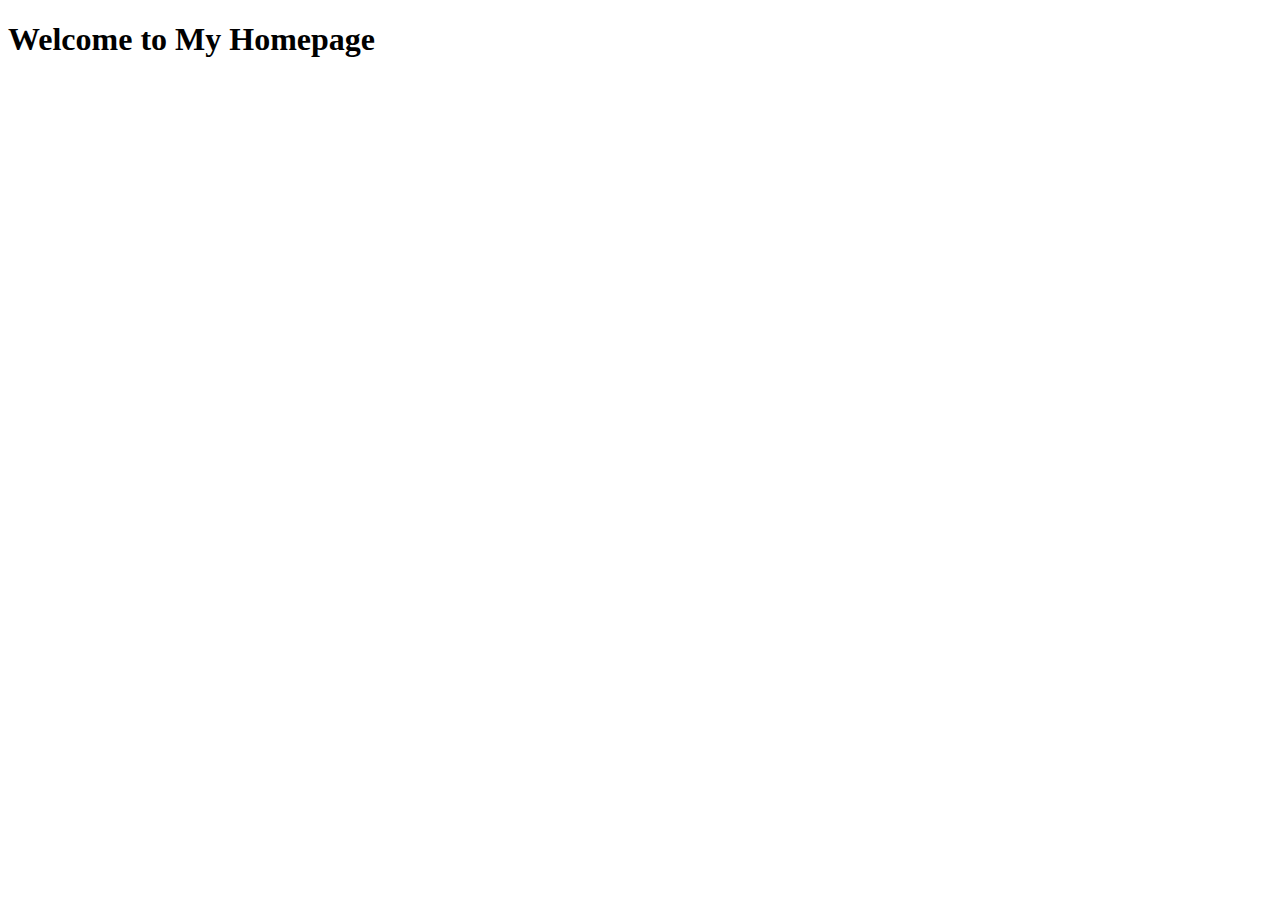
==== index.html @ 46c64f3d "Init: Homepage Project" ====
<!DOCTYPE html>
<html lang="en">
<head>
    <meta charset="UTF-8">
    <meta name="viewport" content="width=device-width, initial-scale=1.0">
    <title>Homepage</title>
</head>
<body>
    <h1>Welcome to My Homepage</h1>
    
</body>
</html>
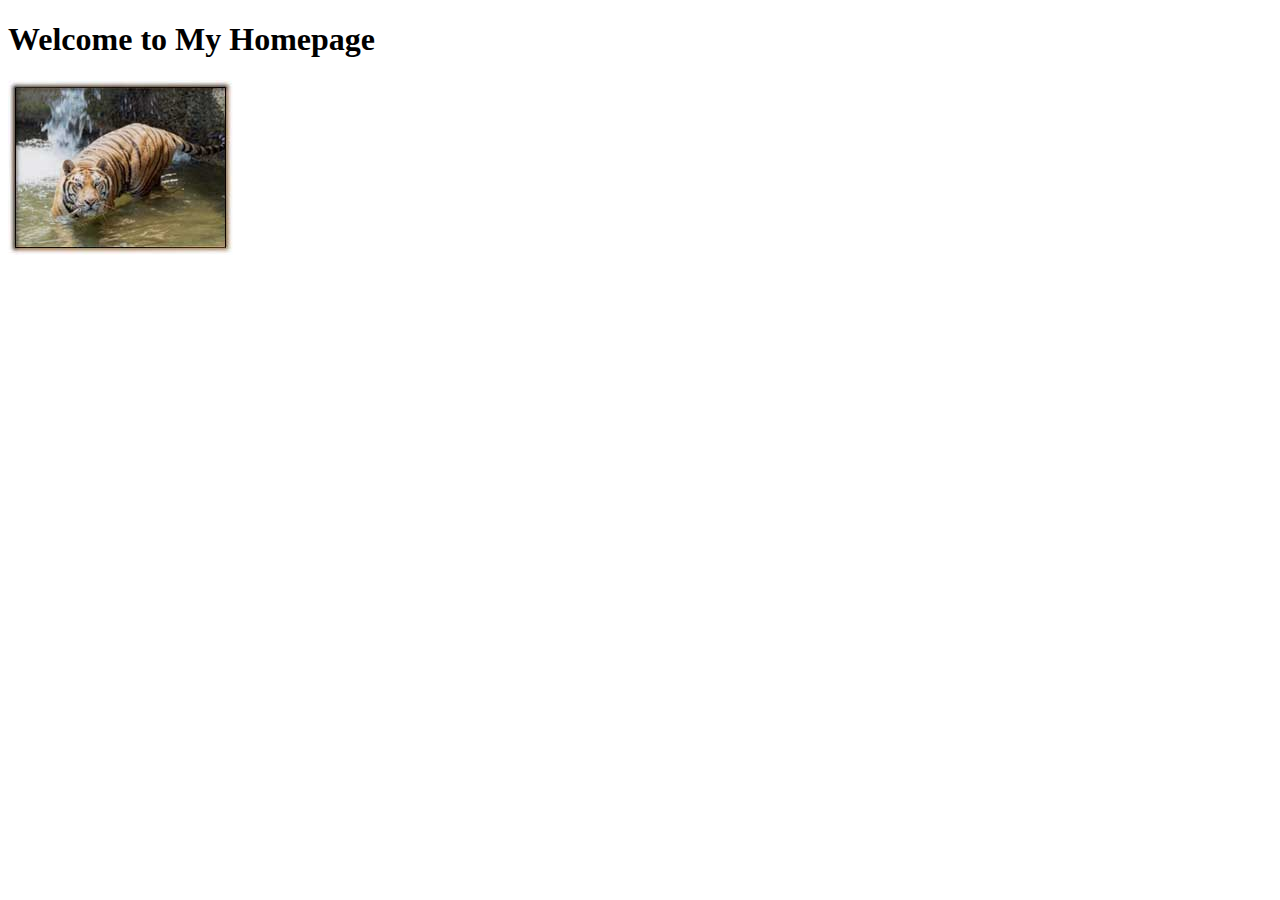
==== commit eaa830ad: "add: index image" ====
--- a/index.html
+++ b/index.html
@@ -7,6 +7,8 @@
 </head>
 <body>
     <h1>Welcome to My Homepage</h1>
+    <img src="/images/tiger.jpg" alt="">
+
     
 </body>
 </html>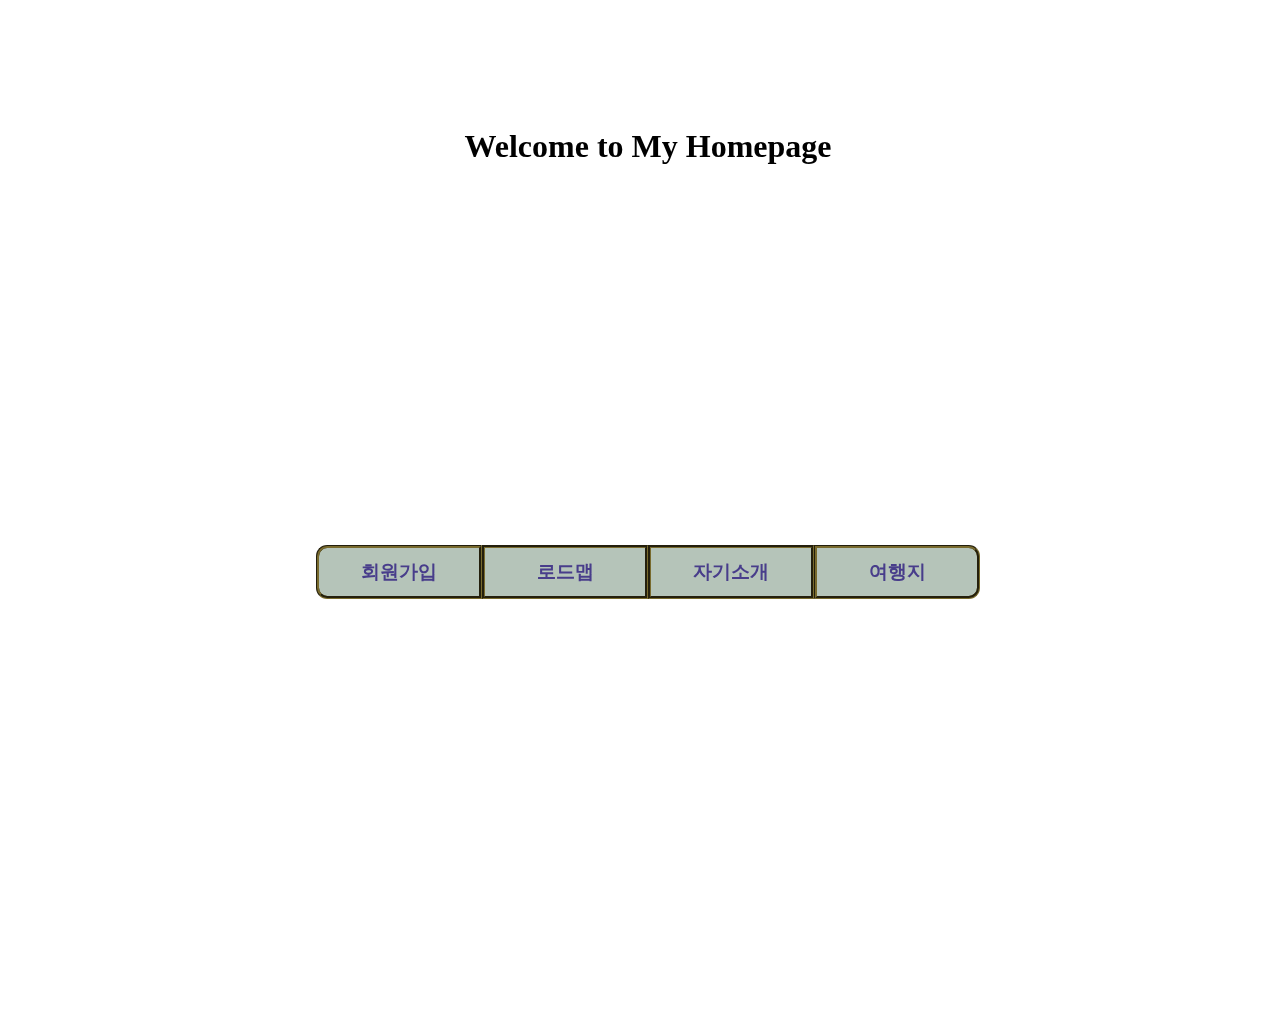
==== commit f81a753a: "23/11/16 main,login" ====
--- a/index.html
+++ b/index.html
@@ -4,11 +4,33 @@
     <meta charset="UTF-8">
     <meta name="viewport" content="width=device-width, initial-scale=1.0">
     <title>Homepage</title>
+    <link rel="stylesheet" href="css/menu.css">
 </head>
-<body>
-    <h1>Welcome to My Homepage</h1>
-    <img src="/images/tiger.jpg" alt="">
-
-    
+<body class="bg">
+    <h1 style="text-align: center; margin-top: 10%;">Welcome to My Homepage</h1>
+    <ul class="menu">
+        
+        <li class="join">
+            <!-- <a href="/hjh705.github.io/join.html" >회원가입</a> -->
+            <!-- <button id="join" onclick="location.href ='/hjh705.github.io/join.html'">회원가입</button> -->
+            <button id="join" onclick="window.open('/hjh705.github.io/join.html','join', 'width=400px, height=500px')">회원가입</button>
+            <img src="/hjh705.github.io/images/pawprint.png" alt="" class="pic">
+        </li>
+        <li class="roadmap">
+            <a href="#">로드맵</a>
+            <img src="/hjh705.github.io/images/pawprint.png" alt="" class="pic">
+        </li>
+        <li class="introduce">
+            <a href="#">자기소개</a>
+            <img src="/hjh705.github.io/images/pawprint.png" alt="" class="pic">
+        </li>
+        <li class="trip">
+            <a href="#">여행지</a>
+            <img src="/hjh705.github.io/images/pawprint.png" alt="" class="pic">
+        </li>
+        
+    </ul>
+    <script src="/hjh705.github.io/js/index.js"></script>
 </body>
+  
 </html>--- a/css/menu.css
+++ b/css/menu.css
@@ -0,0 +1,71 @@
+ul.menu{
+    width: 80vw;
+    padding: 0;
+    margin: 0 auto;
+
+    display: flex;
+    flex-direction: row;
+    justify-content: center;
+}
+
+ul.menu li{
+    width: 10em;
+    height: 3em;
+    background-color: #B5C4B9;
+    border: 3px solid #786a2d;
+    border-style:groove;
+    text-align: center;
+    margin-top: 35%;
+    
+
+    display: flex;
+    justify-content: center;
+    align-items: center;
+    flex-wrap: wrap;
+}
+
+ul.menu li a{
+    display: block;
+    text-decoration: none;
+    font-size: larger;
+    font-weight: bold;
+    color: darkslateblue;
+}
+
+ul.menu > li:first-child{
+    border-top-left-radius: 0.7em;
+    border-bottom-left-radius: 0.7em;
+}
+ul.menu > li:last-child{
+    border-top-right-radius: 0.7em;
+    border-bottom-right-radius: 0.7em;
+
+}
+
+.bg{
+    height: 100vh;
+    width: 100vw;
+    background-image: url(/hjh705.github.io/images/2C294A39-9610-48A5-AE30-2B30846611FF_1_201_a.jpeg);
+    background-size: cover;
+    backdrop-filter: blur(3px);
+}
+
+ul.menu > li img.pic{
+    width: 50px;
+    align-items: center;
+    display: none;
+}
+
+ul.menu li a:hover+img.pic, ul.menu li img.pic:hover{
+    display:flex
+}
+#join:hover+img.pic, ul.menu li img.pic:hover{
+    display:flex
+}
+#join{
+    background-color: #B5C4B9 ;
+    border: none;
+    font-size: larger;
+    font-weight: bolder;
+    color: darkslateblue;
+}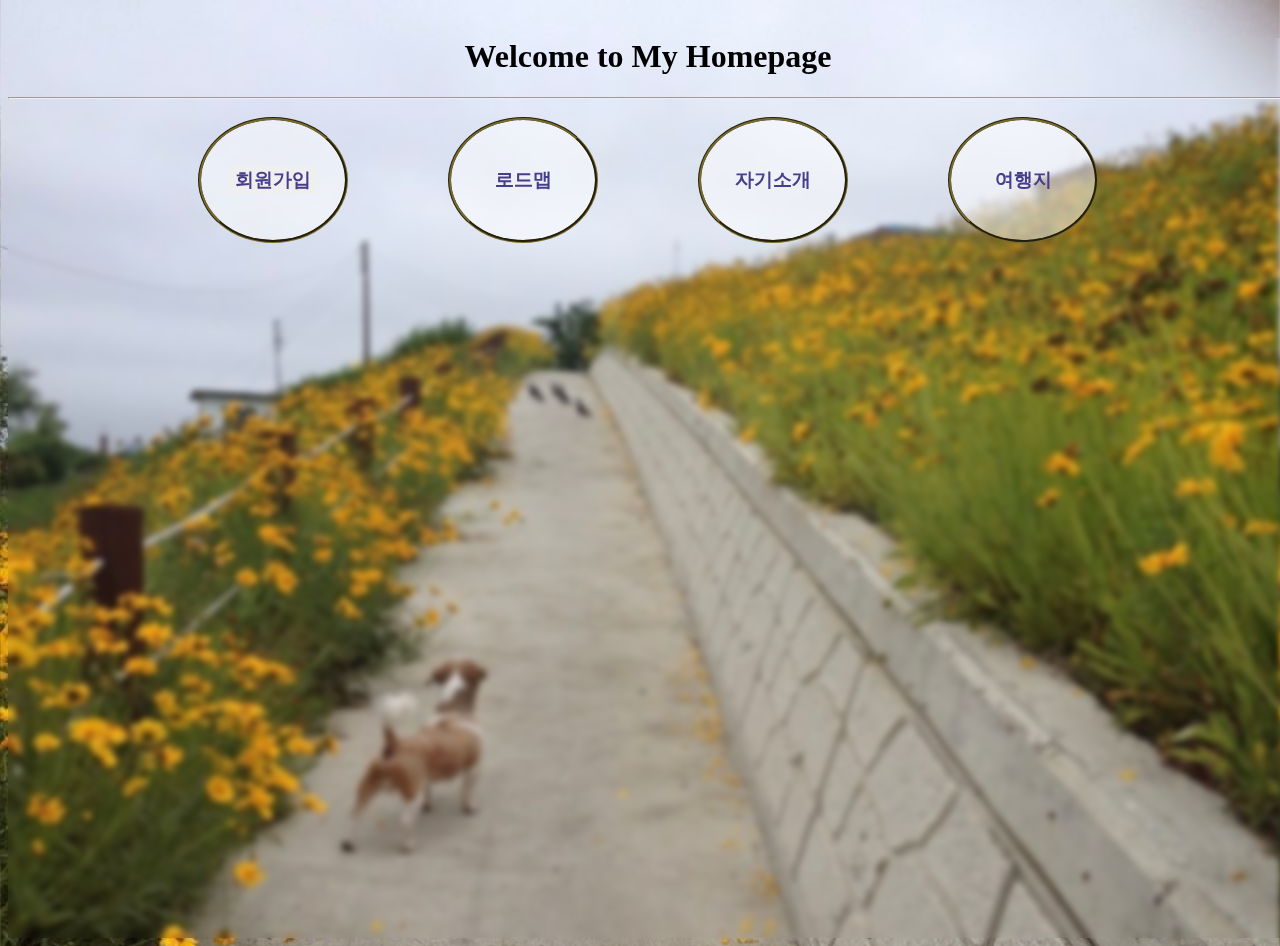
==== commit f0323d13: "Join" ====
--- a/index.html
+++ b/index.html
@@ -7,30 +7,29 @@
     <link rel="stylesheet" href="css/menu.css">
 </head>
 <body class="bg">
-    <h1 style="text-align: center; margin-top: 10%;">Welcome to My Homepage</h1>
+    <h1 style="text-align: center; margin-top: 3%;">Welcome to My Homepage</h1>
+    <hr>
     <ul class="menu">
-        
-        <li class="join">
-            <!-- <a href="/hjh705.github.io/join.html" >회원가입</a> -->
-            <!-- <button id="join" onclick="location.href ='/hjh705.github.io/join.html'">회원가입</button> -->
-            <button id="join" onclick="window.open('/hjh705.github.io/join.html','join', 'width=400px, height=500px')">회원가입</button>
-            <img src="/hjh705.github.io/images/pawprint.png" alt="" class="pic">
+        <li class="join" onclick="showJoin()">
+            <button id="join" >회원가입</button>
+            <img src="./images/pawprint.png" alt="" class="pic">
         </li>
         <li class="roadmap">
             <a href="#">로드맵</a>
-            <img src="/hjh705.github.io/images/pawprint.png" alt="" class="pic">
+            <img src="./images/pawprint.png" alt="" class="pic">
         </li>
         <li class="introduce">
             <a href="#">자기소개</a>
-            <img src="/hjh705.github.io/images/pawprint.png" alt="" class="pic">
+            <img src="./images/pawprint.png" alt="" class="pic">
         </li>
         <li class="trip">
             <a href="#">여행지</a>
-            <img src="/hjh705.github.io/images/pawprint.png" alt="" class="pic">
+            <img src="./images/pawprint.png" alt="" class="pic">
         </li>
-        
-    </ul>
-    <script src="/hjh705.github.io/js/index.js"></script>
+    </ul> 
+
+    <iframe id="joinWindow" src="./join.html" frameborder="0"></iframe>
+    <script src="js/index.js"></script>
 </body>
   
 </html>--- a/css/menu.css
+++ b/css/menu.css
@@ -9,14 +9,15 @@
 }
 
 ul.menu li{
-    width: 10em;
-    height: 3em;
-    background-color: #B5C4B9;
+    width: 9em;
+    height: 7.5em;
+    background-color:rgba(255,255,255,0.5);
     border: 3px solid #786a2d;
     border-style:groove;
     text-align: center;
-    margin-top: 35%;
-    
+    margin-top: 10px;
+    margin-left: 100px;
+    border-radius: 50%;
 
     display: flex;
     justify-content: center;
@@ -30,22 +31,19 @@
     font-size: larger;
     font-weight: bold;
     color: darkslateblue;
+
 }
 
 ul.menu > li:first-child{
-    border-top-left-radius: 0.7em;
-    border-bottom-left-radius: 0.7em;
+    margin-left: 0px;
 }
-ul.menu > li:last-child{
-    border-top-right-radius: 0.7em;
-    border-bottom-right-radius: 0.7em;
 
-}
+
 
 .bg{
     height: 100vh;
     width: 100vw;
-    background-image: url(/hjh705.github.io/images/2C294A39-9610-48A5-AE30-2B30846611FF_1_201_a.jpeg);
+    background-image: url(../images/2C294A39-9610-48A5-AE30-2B30846611FF_1_201_a.jpeg);
     background-size: cover;
     backdrop-filter: blur(3px);
 }
@@ -56,16 +54,35 @@
     display: none;
 }
 
-ul.menu li a:hover+img.pic, ul.menu li img.pic:hover{
-    display:flex
+
+.join:hover .pic{
+    display: flex;
 }
-#join:hover+img.pic, ul.menu li img.pic:hover{
-    display:flex
+.roadmap:hover .pic{
+    display: flex;
 }
+.introduce:hover .pic{
+    display: flex;
+}
+.trip:hover .pic{
+    display: flex;
+}
+
 #join{
-    background-color: #B5C4B9 ;
     border: none;
     font-size: larger;
     font-weight: bolder;
     color: darkslateblue;
+}
+
+#joinWindow{
+    position: absolute; 
+    top: 30%; 
+    left: -30%; 
+    opacity: 0; 
+    background-color:rgba(255,255,255,0.7);
+    transition-duration: 1.4s;
+    transition-timing-function: ease-in;
+    width: 80%;
+    height: 65%;
 }